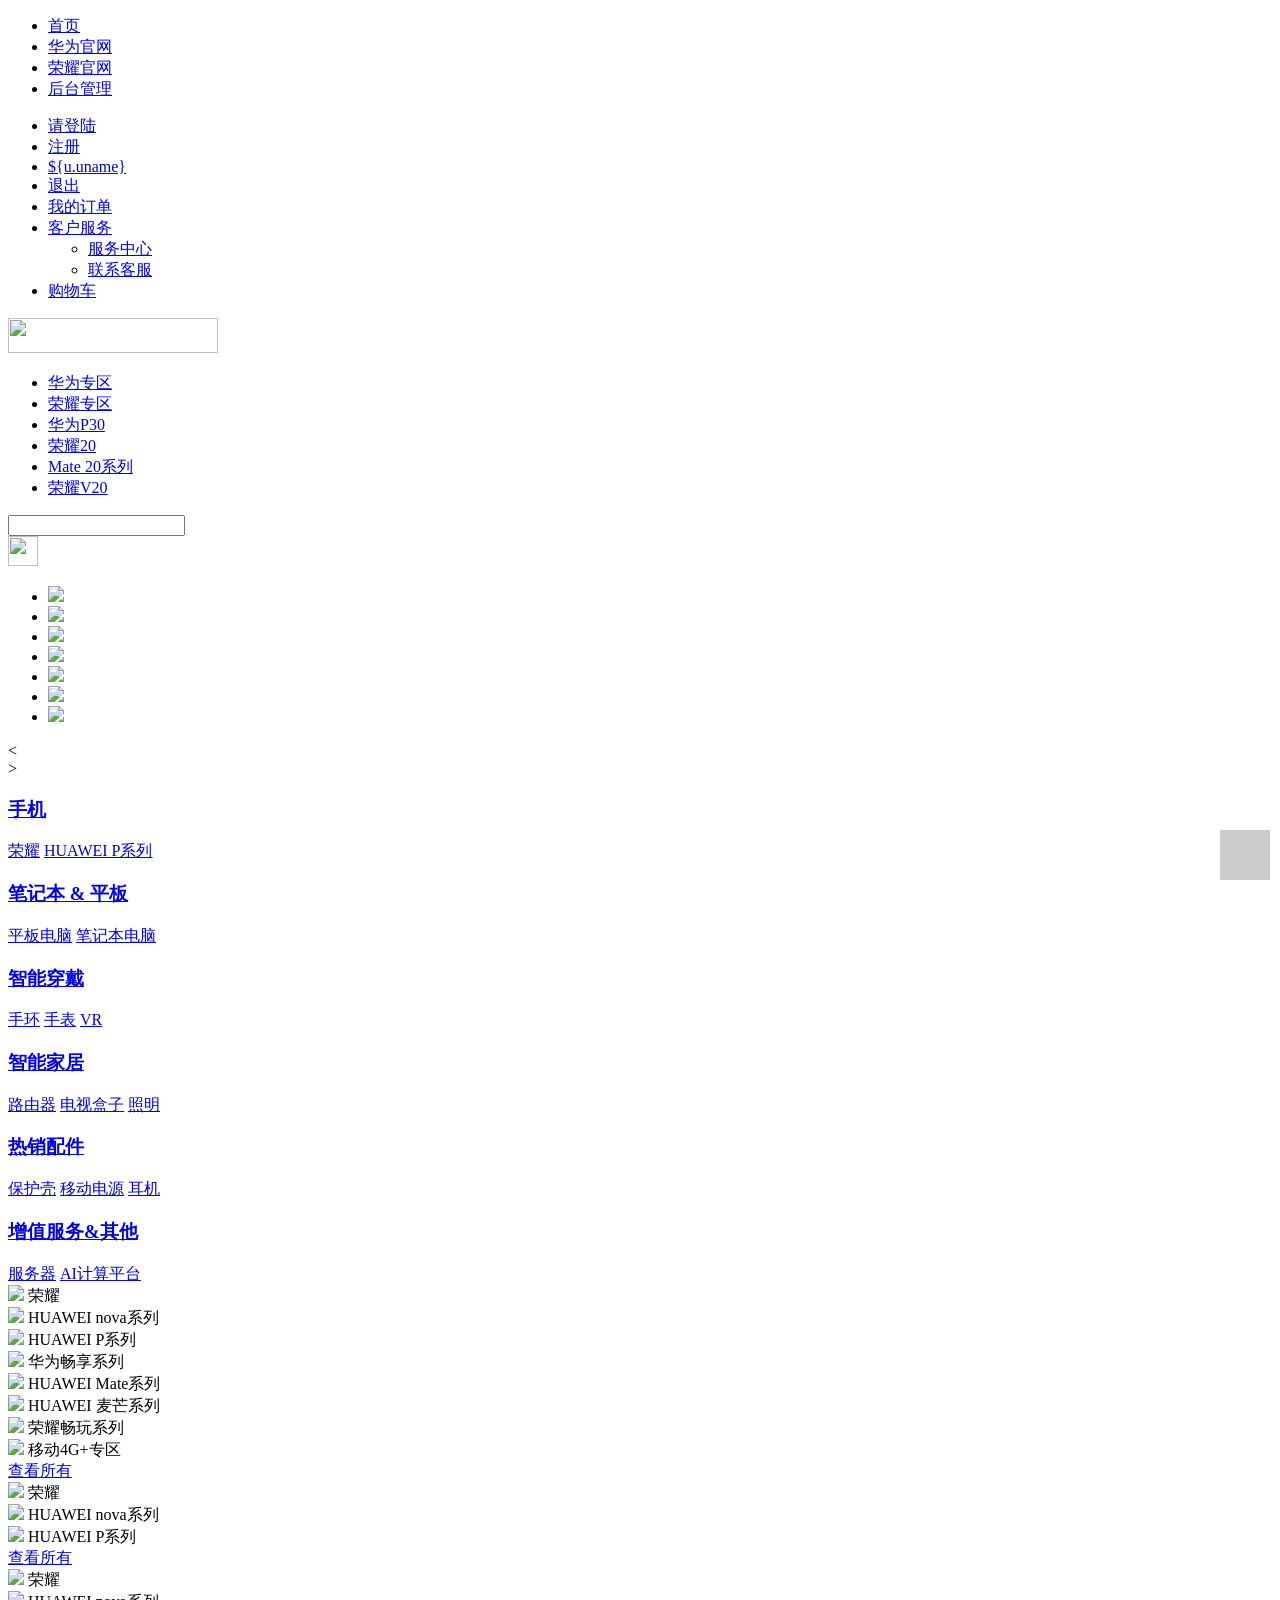
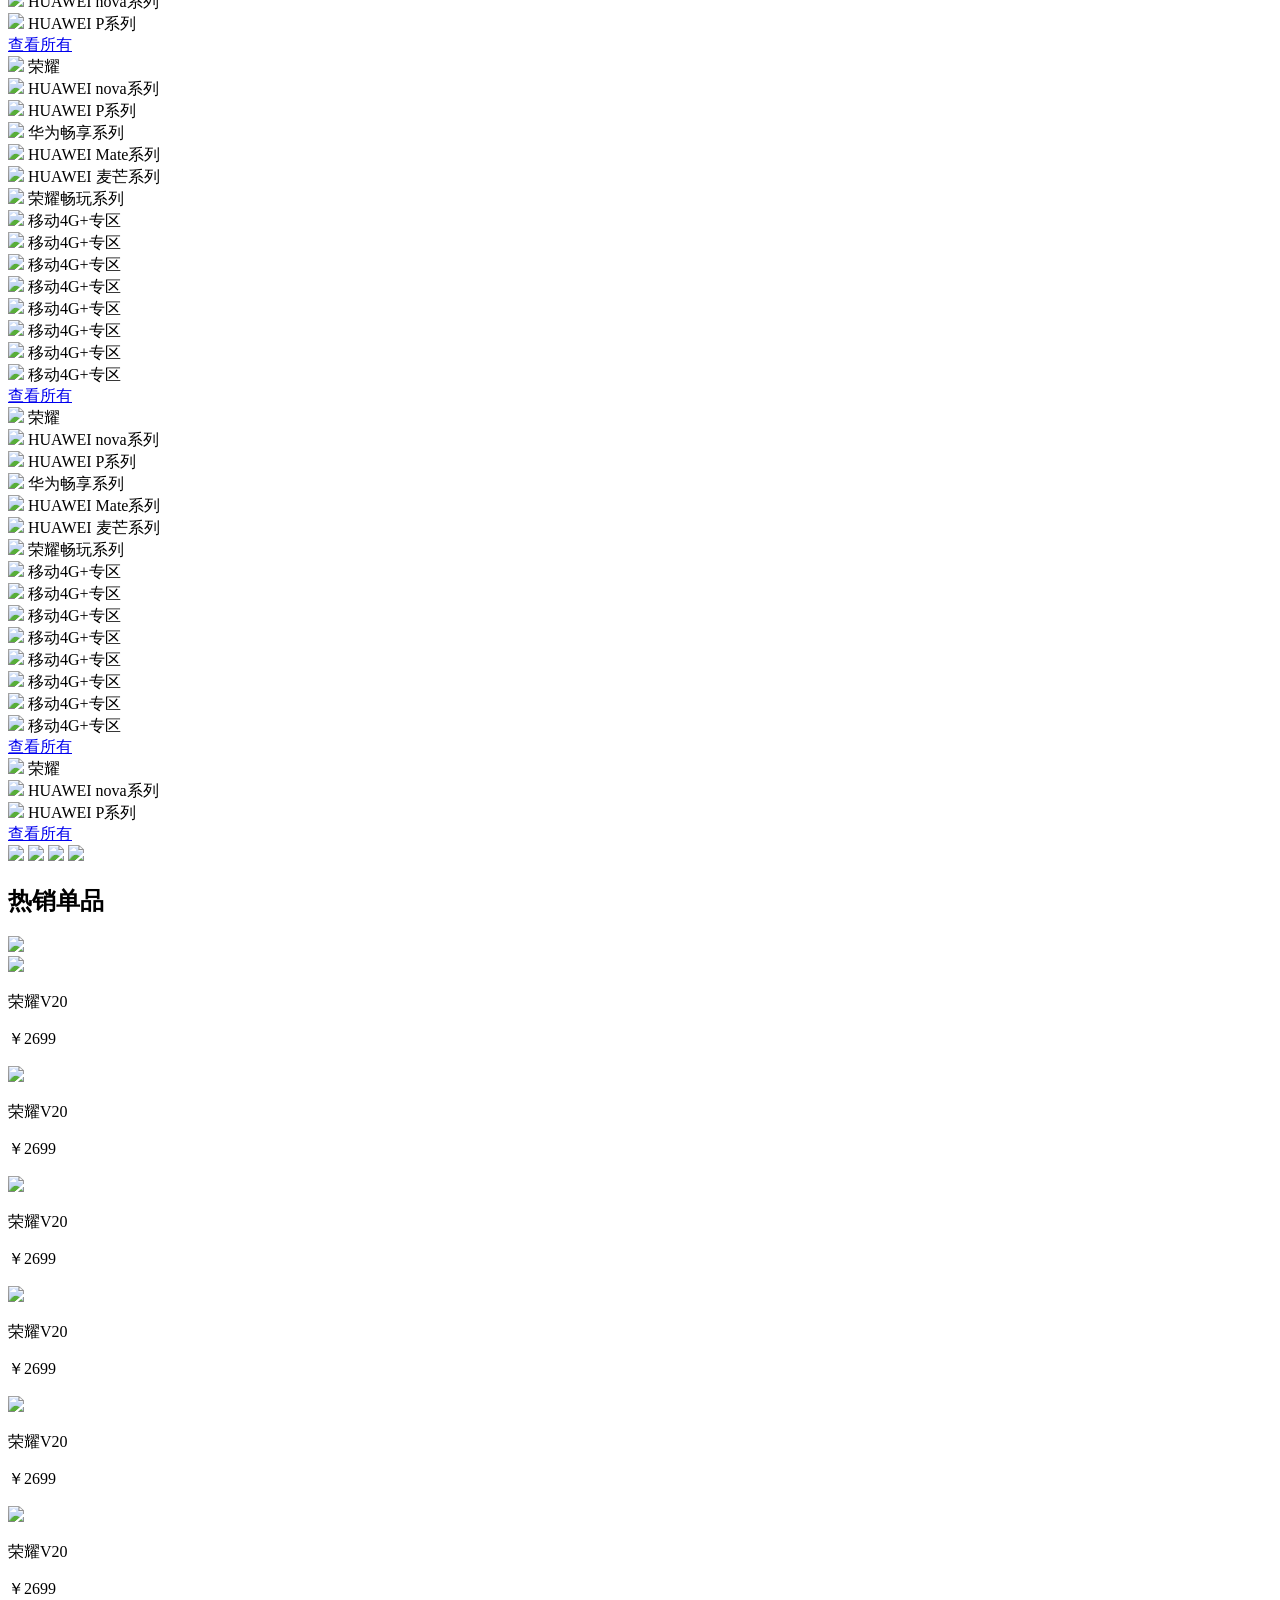
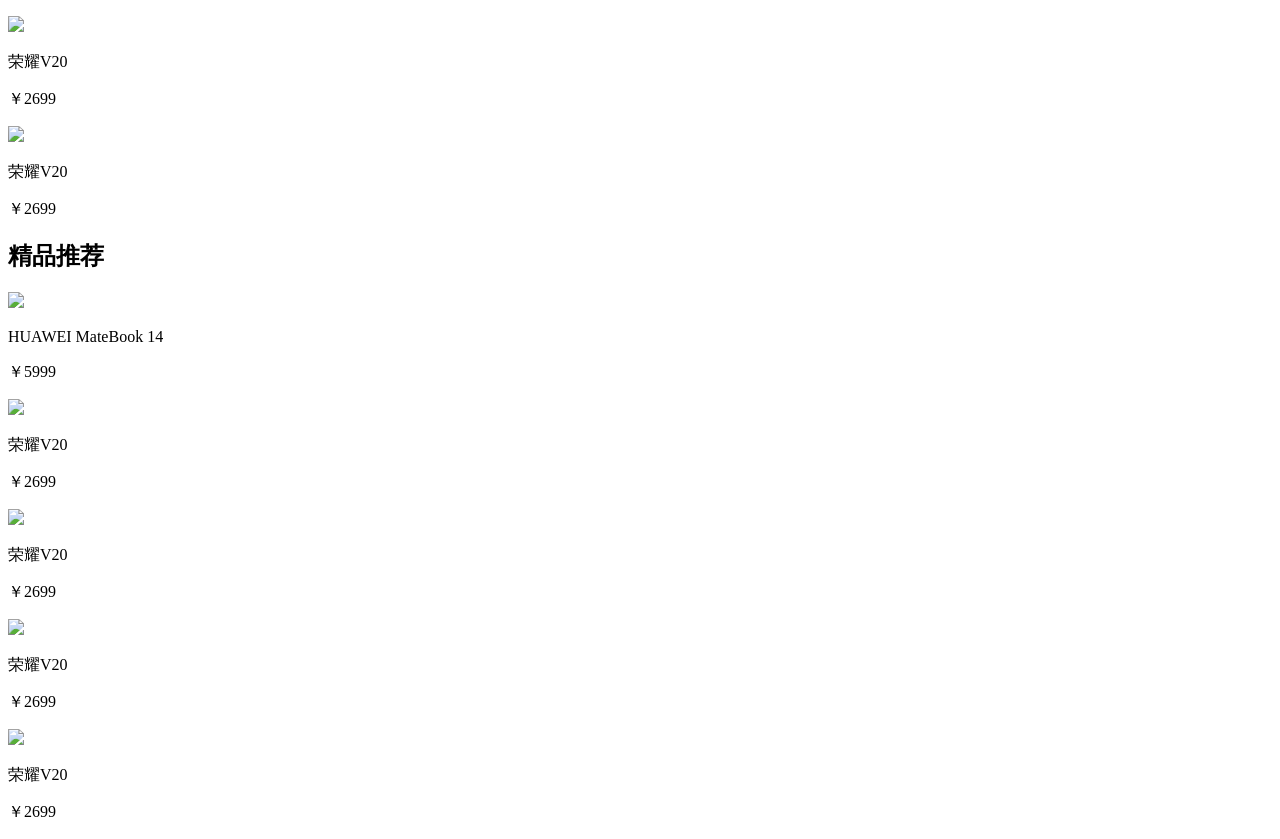
==== kcsj/target/classes/templates/index.html @ b8bf76f9 "我改成html页面了 前端你在弄下" ====
<!-- <%@ page language="java" contentType="text/html; charset=UTF-8"
	pageEncoding="UTF-8" import="com.xj.pojo.User"%>
<%@ taglib prefix="c" uri="http://java.sun.com/jsp/jstl/core"%> -->
<!DOCTYPE html>
<html>
<head>
<meta charset="UTF-8">
<title>主页</title>
<link rel="stylesheet" href="css/base.css" />
<link rel="stylesheet" href="css/index.css" />
<script type="text/javascript" src="js/jquery-1.11.1/jquery.min.js"></script>
<style>
.toolbar{
    position: fixed;
    right: 10px;
    bottom: 20px;
}
.toolbar-item{
    position: relative;
    display: block;
    width: 50px;
    height: 50px;


    &:hover{
        .toolbar-icon{
            top: -@toolbar-size;
        }
        .toolbar-text {
            top: 0;
        }
    }
}
.toolbar-btn{
    position: absolute;
    left: 0;
    top: 0;
    width: 50px;
    height: 50px;
    overflow: hidden;

    .toolbar-icon{
        position: absolute;
        left: 0;
        top: 0;
        width: 50px;
        height: 50px;
        background-color: #ccc;
        font-size: 30px;
        color: #fff;
        text-align: center;
        transition: top 1s;
    } 
    .toolbar-text{
        position: absolute;
        left: 0;
        top: 50px;
        width: 50px;
        height:50px;
        background-color: #A0A0A0;
        font-size: 24px;
        color: #fff;
        text-align: center;
        transition: top 1s;
    }
}
</style>
<script type="text/javascript">
        $(function() {
            $('#backtop').on('click',move);   
            $(window).on('scroll',function(){
                checkposition( $(window).height() );
            });

            function move() {
                $('html,body').animate({
                    scrollTop: 0
                },800);
            }

            function checkposition(H) {
                if($(window).scrollTop() > H){
                    $('#backtop').fadeIn();
                }
                else{
                    $('#backtop').fadeOut();
                }
            }
        })
</script>

<script>
	$(document).ready(
			function() {
				var size = $('.img li').size();
				for (var i = 1; i < size + 1; i++) {
					var li = '<li>' + i + '</li>';
					$('.num').append(li);
				}
				$('.img li').first().show();
				$('.num li').first().addClass('active');
				/* 手动轮播*/
				$('.num li').mousemove(
						function() {
							$(this).addClass('active').siblings().removeClass(
									'active');
							var index = $(this).index();
							i = index;
							$('.img li ').eq(index).stop().fadeIn(300)
									.siblings().stop().fadeOut(300);
						})
				/* 核心向左运动函数*/
				function moveL() {
					i--;
					if (i == -1)
						i = size - 1;
					$('.num li').eq(i).addClass('active').siblings()
							.removeClass('active');
					$('.img li').eq(i).fadeIn(300).siblings().fadeOut(300);
				}
				;
				/* 自动播放*/
				var i = 0;
				var t = setInterval(move, 1500);
				/* 核心向右运动函数*/
				function move() {
					i++;
					if (i == size)
						i = 0;
					$('.num li').eq(i).addClass('active').siblings()
							.removeClass('active');
					$('.img li').eq(i).fadeIn(300).siblings().fadeOut(300);
				}
				;
				$('.wrapper').hover(function() {
					clearInterval(t);
				}, function() {
					t = setInterval(move, 1000);
				})
				$('.btn-left').click(function() {
					moveL();
				})
				$('.btn-right').click(function() {
					move();
				})
			});
	$(function() {

		$(".phone,.right-siderbar").mouseover(function() {
			$(".left-sidebar").css("border-top-right-radius", "0px");
			$(".left-sidebar").css("border-bottom-right-radius", "0px");
			$(".right-siderbar").show();
		}), $(".phone,.right-siderbar").mouseout(function() {
			$(".left-sidebar").css("border-top-right-radius", "15px");
			$(".left-sidebar").css("border-bottom-right-radius", "15px");
			$(".right-siderbar").hide();
		});

		$(".laptop,.right-siderbar-laptop").mouseover(function() {
			$(".left-sidebar").css("border-top-right-radius", "0px");
			$(".left-sidebar").css("border-bottom-right-radius", "0px");
			$(".right-siderbar-laptop").show();
		}), $(".laptop,.right-siderbar-laptop").mouseout(function() {
			$(".left-sidebar").css("border-top-right-radius", "15px");
			$(".left-sidebar").css("border-bottom-right-radius", "15px");
			$(".right-siderbar-laptop").hide();
		});

		$(".handband,.right-siderbar-handband").mouseover(function() {
			$(".left-sidebar").css("border-top-right-radius", "0px");
			$(".left-sidebar").css("border-bottom-right-radius", "0px");
			$(".right-siderbar-handband").show();
		}), $(".handband,.right-siderbar-handband").mouseout(function() {
			$(".left-sidebar").css("border-top-right-radius", "15px");
			$(".left-sidebar").css("border-bottom-right-radius", "15px");
			$(".right-siderbar-handband").hide();
		});

		$(".smart-home,.right-siderbar-smartHome").mouseover(function() {
			$(".left-sidebar").css("border-top-right-radius", "0px");
			$(".left-sidebar").css("border-bottom-right-radius", "0px");
			$(".right-siderbar-smartHome").show();
		}), $(".smart-home,.right-siderbar-smartHome").mouseout(function() {
			$(".left-sidebar").css("border-top-right-radius", "15px");
			$(".left-sidebar").css("border-bottom-right-radius", "15px");
			$(".right-siderbar-smartHome").hide();
		});

		$(".accessory,.right-siderbar-accessory").mouseover(function() {
			$(".left-sidebar").css("border-top-right-radius", "0px");
			$(".left-sidebar").css("border-bottom-right-radius", "0px");
			$(".right-siderbar-accessory").show();
		}), $(".accessory,.right-siderbar-accessory").mouseout(function() {
			$(".left-sidebar").css("border-top-right-radius", "15px");
			$(".left-sidebar").css("border-bottom-right-radius", "15px");
			$(".right-siderbar-accessory").hide();
		});

		$(".serve,.right-siderbar-serve").mouseover(function() {
			$(".left-sidebar").css("border-top-right-radius", "0px");
			$(".left-sidebar").css("border-bottom-right-radius", "0px");
			$(".right-siderbar-serve").show();
		}), $(".serve,.right-siderbar-serve").mouseout(function() {
			$(".left-sidebar").css("border-top-right-radius", "15px");
			$(".left-sidebar").css("border-bottom-right-radius", "15px");
			$(".right-siderbar-serve").hide();
		});
	})
</script>
</head>
<body>
	<div class="header-top">
		<div class="header-nav">
			<ul class="fl">
				<li><a href="index.jsp">首页</a></li>
				<li><a href="#">华为官网</a></li>
				<li><a href="#">荣耀官网</a></li>
				<li><a href="admin_login.jsp">后台管理</a></li>
			</ul>
			<ul class="fr">
				<c:choose>
					<c:when test="${empty sessionScope.u}">
						<li><a href="user_login.jsp">请登陆 </a></li>
						<li><a href="register.jsp">注册</a></li>
					</c:when>
					<c:otherwise>
						<li style="cursor: pointer;"><a href="#">${u.uname} </a></li>
						<li><a href="Quit">退出</a></li>
					</c:otherwise>
				</c:choose>
				<li>
					<div>
						<a href="#"><span>我的订单</span> </a>
					</div>
				</li>
				<li class="user"><a href="#">客户服务<span
						class="arrow-down red"></span></a> <script>
							$(function() {
								$(".down").hide();
								$(".user").mouseover(function() {
									$(".down").show();
								}), $(".user").mouseout(function() {
									$(".down").hide();
								})
							})
						</script>
					<ul class="down">
						<li><a href="#">服务中心</a></li>
						<li><a href="#">联系客服</a></li>
					</ul></li>
				<li><a href="cart.jsp">购物车</a></li>
			</ul>
		</div>
	</div>
	<div class="middle-nav">
		<img src="img/SXppnESYv4K11DBxDFc2.png" width="210" height="35"
			class="logo">
		<ul class="fl">
			<li><a href="#" class="special-red">华为专区</a></li>
			<li><a href="#" class="special-blue">荣耀专区</a></li>
			<li><a href="#" class="normal-black">华为P30</a></li>
			<li><a href="#" class="normal-black">荣耀20</a></li>
			<li><a href="#" class="normal-black">Mate 20系列</a></li>
			<li><a href="#" class="normal-black">荣耀V20</a></li>
		</ul>
		<div class="search">
			<input class="search-text">
			<div class="search-button">
				<a href="#"><img src="img/未标题-1.png" width="30" height="30"></a>
			</div>
		</div>
	</div>
	<div class="wrapper">
		<!--轮播图-->
		<div class="middle">

			<div class="carousel-figure">
				<ul class="img">
					<li><a href=""><img src="img/e5lg2uBBzdSjGHocyRa4.jpg"></a>
					</li>
					<li><a href=""><img src="img/fFKk1u5dZkKSCkrdqgZa.jpg"></a>
					</li>
					<li><a href=""><img src="img/Gzl5RDmVTlhgd1naZq3i.jpg"></a>
					</li>
					<li><a href=""><img src="img/kUY0T0mXSOwuHBNbMCKy.jpg"></a>
					</li>
					<li><a href=""><img src="img/kXe5QROOWSxQ5pP0yRon.jpg"></a>
					</li>
					<li><a href=""><img src="img/pnO9uarG6qJ9Oy8WcWMN.jpg"></a>
					</li>
					<li><a href=""><img src="img/PZYdEc2Unz4iQQ88E1nj.jpg"></a>
					</li>
				</ul>
				<ul class="num">
				</ul>
				<div class="btn btn-left">&lt;</div>
				<div class="btn btn-right">&gt;</div>
			</div>
			<div class="left-sidebar">
				<div class="phone">
					<div class="left">
						<h3>
							<a href="findshopAll">手机</a>
						</h3>
						<span><a href="#">荣耀</a></span> <span><a href="#">HUAWEI
								P系列</a></span>
						<div class="hr"></div>
					</div>
				</div>
				<div class="laptop">
					<div class="left">
						<h3>
							<a href="findshopAll">笔记本 & 平板</a>
						</h3>
						<span><a href="#">平板电脑</a></span> <span><a href="#">笔记本电脑</a></span>
						<div class="hr"></div>
					</div>
				</div>
				<div class="handband">
					<div class="left">
						<h3>
							<a href="findshopAll">智能穿戴</a>
						</h3>
						<span><a href="#">手环</a></span> <span><a href="#">手表</a></span> <span><a
							href="#">VR</a></span>
						<div class="hr"></div>
					</div>
				</div>
				<div class="smart-home">
					<div class="left">
						<h3>
							<a href="findshopAll">智能家居</a>
						</h3>
						<span><a href="#">路由器</a></span> <span><a href="#">电视盒子</a></span>
						<span><a href="#">照明</a></span>
						<div class="hr"></div>
					</div>
				</div>
				<div class="accessory">
					<div class="left">
						<h3>
							<a href="findshopAll">热销配件</a>
						</h3>
						<span><a href="#">保护壳</a></span> <span><a href="#">移动电源</a></span>
						<span><a href="#">耳机</a></span>
						<div class="hr"></div>
					</div>
				</div>
				<div class="serve">
					<div class="left">
						<h3>
							<a href="findshopAll">增值服务&其他</a>
						</h3>
						<span><a href="#">服务器</a></span> <span><a href="#">AI计算平台</a></span>
					</div>
				</div>
			</div>
			<div class="right-siderbar">
				<div class="shop">
					<img src="img/vQgeYhJ8nzPnL57QQikv.png" /> <span>荣耀</span>
				</div>
				<div class="shop">
					<img src="img/vQgeYhJ8nzPnL57QQikv.png" /> <span>HUAWEI
						nova系列</span>
				</div>
				<div class="shop">
					<img src="img/vQgeYhJ8nzPnL57QQikv.png" /> <span>HUAWEI P系列</span>
				</div>
				<div class="shop">
					<img src="img/vQgeYhJ8nzPnL57QQikv.png" /> <span>华为畅享系列</span>
				</div>
				<div class="shop">
					<img src="img/vQgeYhJ8nzPnL57QQikv.png" /> <span>HUAWEI
						Mate系列</span>
				</div>
				<div class="shop">
					<img src="img/vQgeYhJ8nzPnL57QQikv.png" /> <span>HUAWEI
						麦芒系列</span>
				</div>
				<div class="shop">
					<img src="img/vQgeYhJ8nzPnL57QQikv.png" /> <span>荣耀畅玩系列</span>
				</div>
				<div class="shop">
					<img src="img/vQgeYhJ8nzPnL57QQikv.png" /> <span>移动4G+专区</span>
				</div>
				<div class="all">
					<a href="#">查看所有</a>
				</div>
			</div>
			<div class="right-siderbar-laptop">
				<div class="shop">
					<img src="img/vQgeYhJ8nzPnL57QQikv.png" /> <span>荣耀</span>
				</div>
				<div class="shop">
					<img src="img/vQgeYhJ8nzPnL57QQikv.png" /> <span>HUAWEI
						nova系列</span>
				</div>
				<div class="shop">
					<img src="img/vQgeYhJ8nzPnL57QQikv.png" /> <span>HUAWEI P系列</span>
				</div>
				<div class="all">
					<a href="#">查看所有</a>
				</div>
			</div>
			<div class="right-siderbar-handband">
				<div class="shop">
					<img src="img/vQgeYhJ8nzPnL57QQikv.png" /> <span>荣耀</span>
				</div>
				<div class="shop">
					<img src="img/vQgeYhJ8nzPnL57QQikv.png" /> <span>HUAWEI
						nova系列</span>
				</div>
				<div class="shop">
					<img src="img/vQgeYhJ8nzPnL57QQikv.png" /> <span>HUAWEI P系列</span>
				</div>
				<div class="all">
					<a href="#">查看所有</a>
				</div>
			</div>
			<div class="right-siderbar-smartHome">
				<div class="shop">
					<img src="img/vQgeYhJ8nzPnL57QQikv.png" /> <span>荣耀</span>
				</div>
				<div class="shop">
					<img src="img/vQgeYhJ8nzPnL57QQikv.png" /> <span>HUAWEI
						nova系列</span>
				</div>
				<div class="shop">
					<img src="img/vQgeYhJ8nzPnL57QQikv.png" /> <span>HUAWEI P系列</span>
				</div>
				<div class="shop">
					<img src="img/vQgeYhJ8nzPnL57QQikv.png" /> <span>华为畅享系列</span>
				</div>
				<div class="shop">
					<img src="img/vQgeYhJ8nzPnL57QQikv.png" /> <span>HUAWEI
						Mate系列</span>
				</div>
				<div class="shop">
					<img src="img/vQgeYhJ8nzPnL57QQikv.png" /> <span>HUAWEI
						麦芒系列</span>
				</div>
				<div class="shop">
					<img src="img/vQgeYhJ8nzPnL57QQikv.png" /> <span>荣耀畅玩系列</span>
				</div>
				<div class="shop">
					<img src="img/vQgeYhJ8nzPnL57QQikv.png" /> <span>移动4G+专区</span>
				</div>
				<div class="shop">
					<img src="img/vQgeYhJ8nzPnL57QQikv.png" /> <span>移动4G+专区</span>
				</div>
				<div class="shop">
					<img src="img/vQgeYhJ8nzPnL57QQikv.png" /> <span>移动4G+专区</span>
				</div>
				<div class="shop">
					<img src="img/vQgeYhJ8nzPnL57QQikv.png" /> <span>移动4G+专区</span>
				</div>
				<div class="shop">
					<img src="img/vQgeYhJ8nzPnL57QQikv.png" /> <span>移动4G+专区</span>
				</div>
				<div class="shop">
					<img src="img/vQgeYhJ8nzPnL57QQikv.png" /> <span>移动4G+专区</span>
				</div>
				<div class="shop">
					<img src="img/vQgeYhJ8nzPnL57QQikv.png" /> <span>移动4G+专区</span>
				</div>
				<div class="shop">
					<img src="img/vQgeYhJ8nzPnL57QQikv.png" /> <span>移动4G+专区</span>
				</div>
				<div class="all">
					<a href="#">查看所有</a>
				</div>
			</div>
			<div class="right-siderbar-accessory">
				<div class="shop">
					<img src="img/vQgeYhJ8nzPnL57QQikv.png" /> <span>荣耀</span>
				</div>
				<div class="shop">
					<img src="img/vQgeYhJ8nzPnL57QQikv.png" /> <span>HUAWEI
						nova系列</span>
				</div>
				<div class="shop">
					<img src="img/vQgeYhJ8nzPnL57QQikv.png" /> <span>HUAWEI P系列</span>
				</div>
				<div class="shop">
					<img src="img/vQgeYhJ8nzPnL57QQikv.png" /> <span>华为畅享系列</span>
				</div>
				<div class="shop">
					<img src="img/vQgeYhJ8nzPnL57QQikv.png" /> <span>HUAWEI
						Mate系列</span>
				</div>
				<div class="shop">
					<img src="img/vQgeYhJ8nzPnL57QQikv.png" /> <span>HUAWEI
						麦芒系列</span>
				</div>
				<div class="shop">
					<img src="img/vQgeYhJ8nzPnL57QQikv.png" /> <span>荣耀畅玩系列</span>
				</div>
				<div class="shop">
					<img src="img/vQgeYhJ8nzPnL57QQikv.png" /> <span>移动4G+专区</span>
				</div>
				<div class="shop">
					<img src="img/vQgeYhJ8nzPnL57QQikv.png" /> <span>移动4G+专区</span>
				</div>
				<div class="shop">
					<img src="img/vQgeYhJ8nzPnL57QQikv.png" /> <span>移动4G+专区</span>
				</div>
				<div class="shop">
					<img src="img/vQgeYhJ8nzPnL57QQikv.png" /> <span>移动4G+专区</span>
				</div>
				<div class="shop">
					<img src="img/vQgeYhJ8nzPnL57QQikv.png" /> <span>移动4G+专区</span>
				</div>
				<div class="shop">
					<img src="img/vQgeYhJ8nzPnL57QQikv.png" /> <span>移动4G+专区</span>
				</div>
				<div class="shop">
					<img src="img/vQgeYhJ8nzPnL57QQikv.png" /> <span>移动4G+专区</span>
				</div>
				<div class="shop">
					<img src="img/vQgeYhJ8nzPnL57QQikv.png" /> <span>移动4G+专区</span>
				</div>
				<div class="all">
					<a href="#">查看所有</a>
				</div>
			</div>
			<div class="right-siderbar-serve">
				<div class="shop">
					<img src="img/vQgeYhJ8nzPnL57QQikv.png" /> <span>荣耀</span>
				</div>
				<div class="shop">
					<img src="img/vQgeYhJ8nzPnL57QQikv.png" /> <span>HUAWEI
						nova系列</span>
				</div>
				<div class="shop">
					<img src="img/vQgeYhJ8nzPnL57QQikv.png" /> <span>HUAWEI P系列</span>
				</div>
				<div class="all">
					<a href="#">查看所有</a>
				</div>
			</div>
		</div>
		<div class="content">
			<div class="recommend">
				<img src="img/CLFvOhkt4pADCZ1fL3SR.jpg"> <img
					src="img/IbiIZ6IyMZUi4own40Kx.jpg"> <img
					src="img/SkTPMxTi2YhSN9kZBG5h.jpg"> <img
					src="img/SmZz7V1iqKhpjonlDkTu.png">
			</div>
			<h2>热销单品</h2>
			<div class="danping">
				<div class="img-left">
					<img src="img/6Q32lUUpIlHmS0nvTf5I.png">
				</div>
				<div class="img-right">
					<div class="list-img">
						<img src="img/428_428_1545877216682mp.png">
						<div class="describe">
							<p>荣耀V20</p>
							<p class="red">￥2699</p>
						</div>
					</div>
					<div class="list-img">
						<img src="img/428_428_1545877216682mp.png">
						<div class="describe">
							<p>荣耀V20</p>
							<p class="red">￥2699</p>
						</div>
					</div>
					<div class="list-img">
						<img src="img/428_428_1545877216682mp.png">
						<div class="describe">
							<p>荣耀V20</p>
							<p class="red">￥2699</p>
						</div>
					</div>
					<div class="list-img">
						<img src="img/428_428_1545877216682mp.png">
						<div class="describe">
							<p>荣耀V20</p>
							<p class="red">￥2699</p>
						</div>
					</div>
					<div class="list-img">
						<img src="img/428_428_1545877216682mp.png">
						<div class="describe">
							<p>荣耀V20</p>
							<p class="red">￥2699</p>
						</div>
					</div>
					<div class="list-img">
						<img src="img/428_428_1545877216682mp.png">
						<div class="describe">
							<p>荣耀V20</p>
							<p class="red">￥2699</p>
						</div>
					</div>
					<div class="list-img">
						<img src="img/428_428_1545877216682mp.png">
						<div class="describe">
							<p>荣耀V20</p>
							<p class="red">￥2699</p>
						</div>
					</div>
					<div class="list-img">
						<img src="img/428_428_1545877216682mp.png">
						<div class="describe">
							<p>荣耀V20</p>
							<p class="red">￥2699</p>
						</div>
					</div>
				</div>
			</div>
			<h2>精品推荐</h2>
			<div class="transmit">
				<div class="box">
					<div class="list-img">
						<a href="img/428_428_1555751874478mp.png"><img
							src="img/428_428_1555751874478mp.png"></a>
						<div class="describe">
							<p>HUAWEI MateBook 14</p>
							<p class="red">￥5999</p>
						</div>
					</div>
					<div class="list-img">
						<a href="img/428_428_1555751874478mp.png"><img
							src="img/428_428_1555751874478mp.png"></a>
						<div class="describe">
							<p>荣耀V20</p>
							<p class="red">￥2699</p>
						</div>
					</div>
					<div class="list-img">
						<a href="img/428_428_1555751874478mp.png"><img
							src="img/428_428_1555751874478mp.png"></a>
						<div class="describe">
							<p>荣耀V20</p>
							<p class="red">￥2699</p>
						</div>
					</div>
					<div class="list-img">
						<a href="img/428_428_1555751874478mp.png"><img
							src="img/428_428_1555751874478mp.png"></a>
						<div class="describe">
							<p>荣耀V20</p>
							<p class="red">￥2699</p>
						</div>
					</div>
					<div class="list-img">
						<a href="img/428_428_1555751874478mp.png"><img
							src="img/428_428_1555751874478mp.png"></a>
						<div class="describe">
							<p>荣耀V20</p>
							<p class="red">￥2699</p>
						</div>
					</div>
				</div>
			</div>
		</div>


		<div class="toolbar">
			<a href="javascript:;" class="toolbar-item"> <span
				class="toolbar-btn" id="backtop"> <i
					class="toolbar-icon icon-upload2"></i><span
					class="toolbar-text">返回<br />顶部
				</span>
			</span>
			</a>
		</div>
	</div>
</body>
</html>
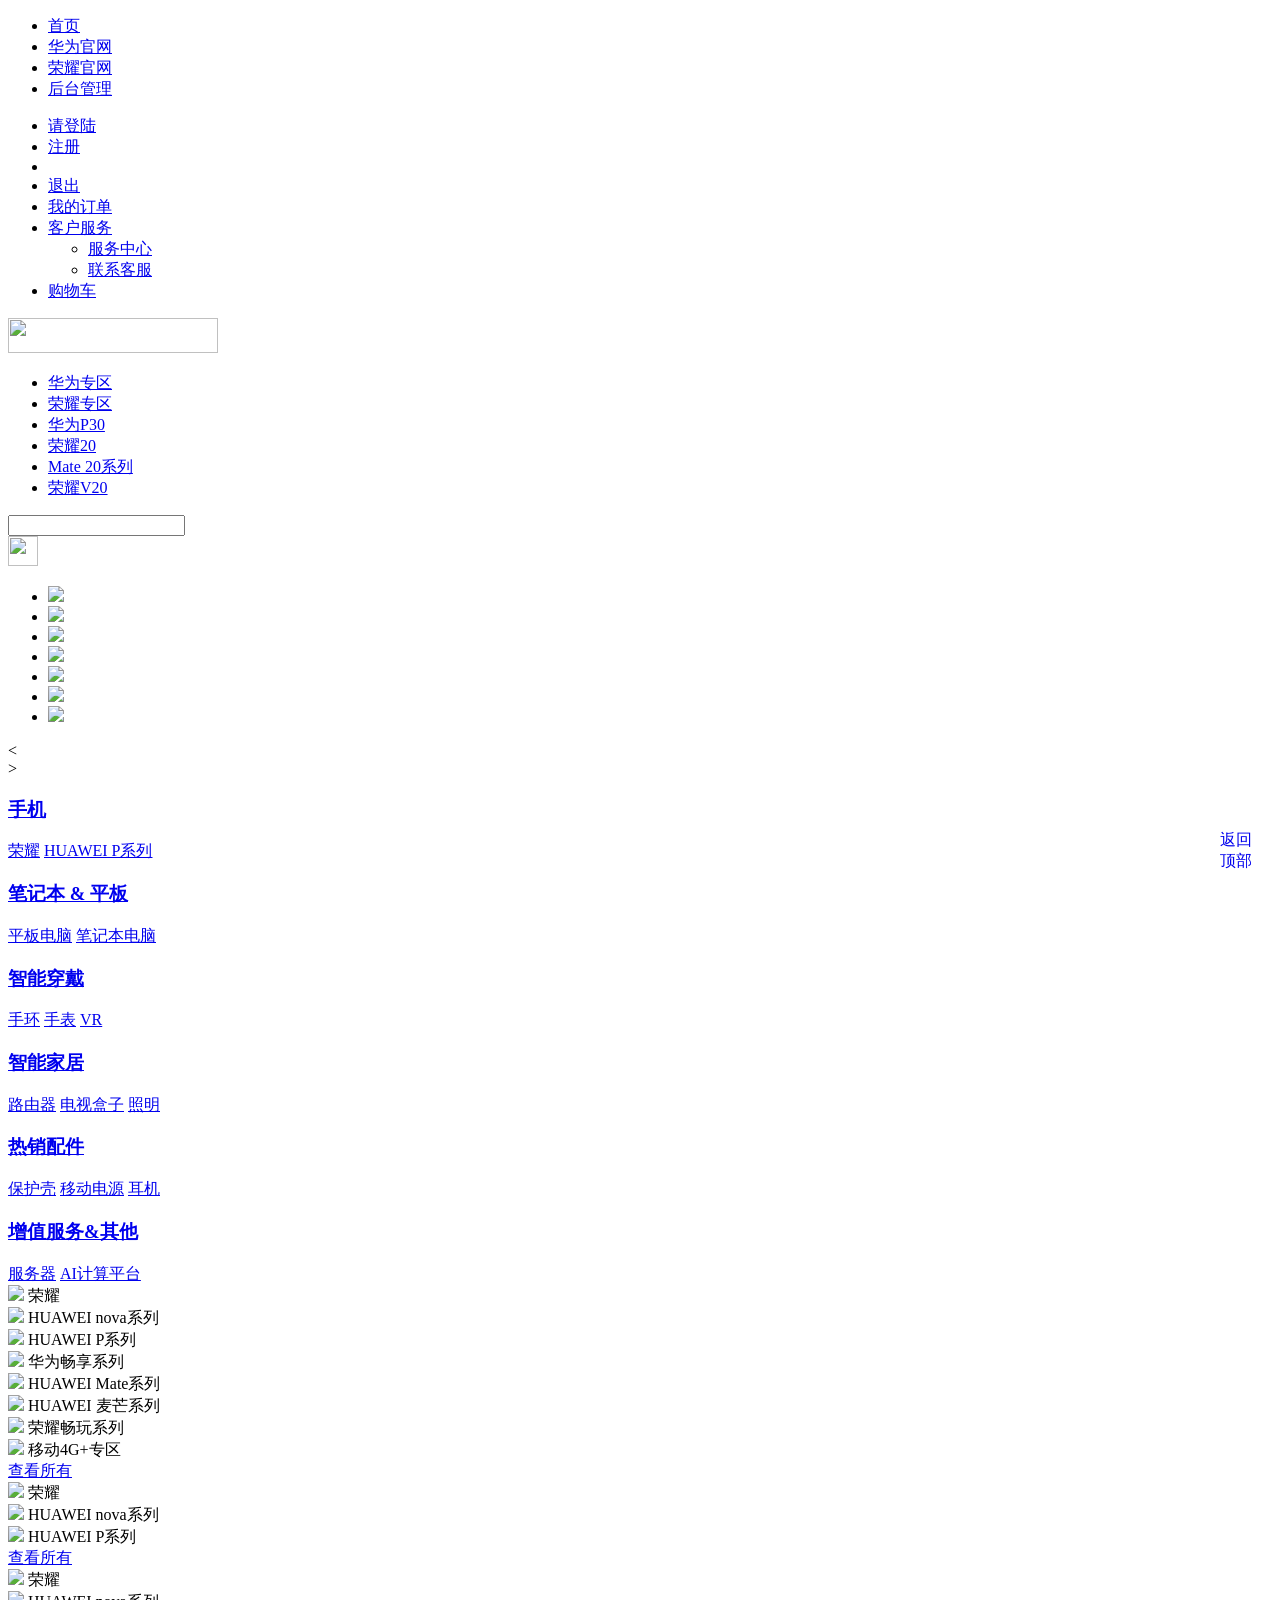
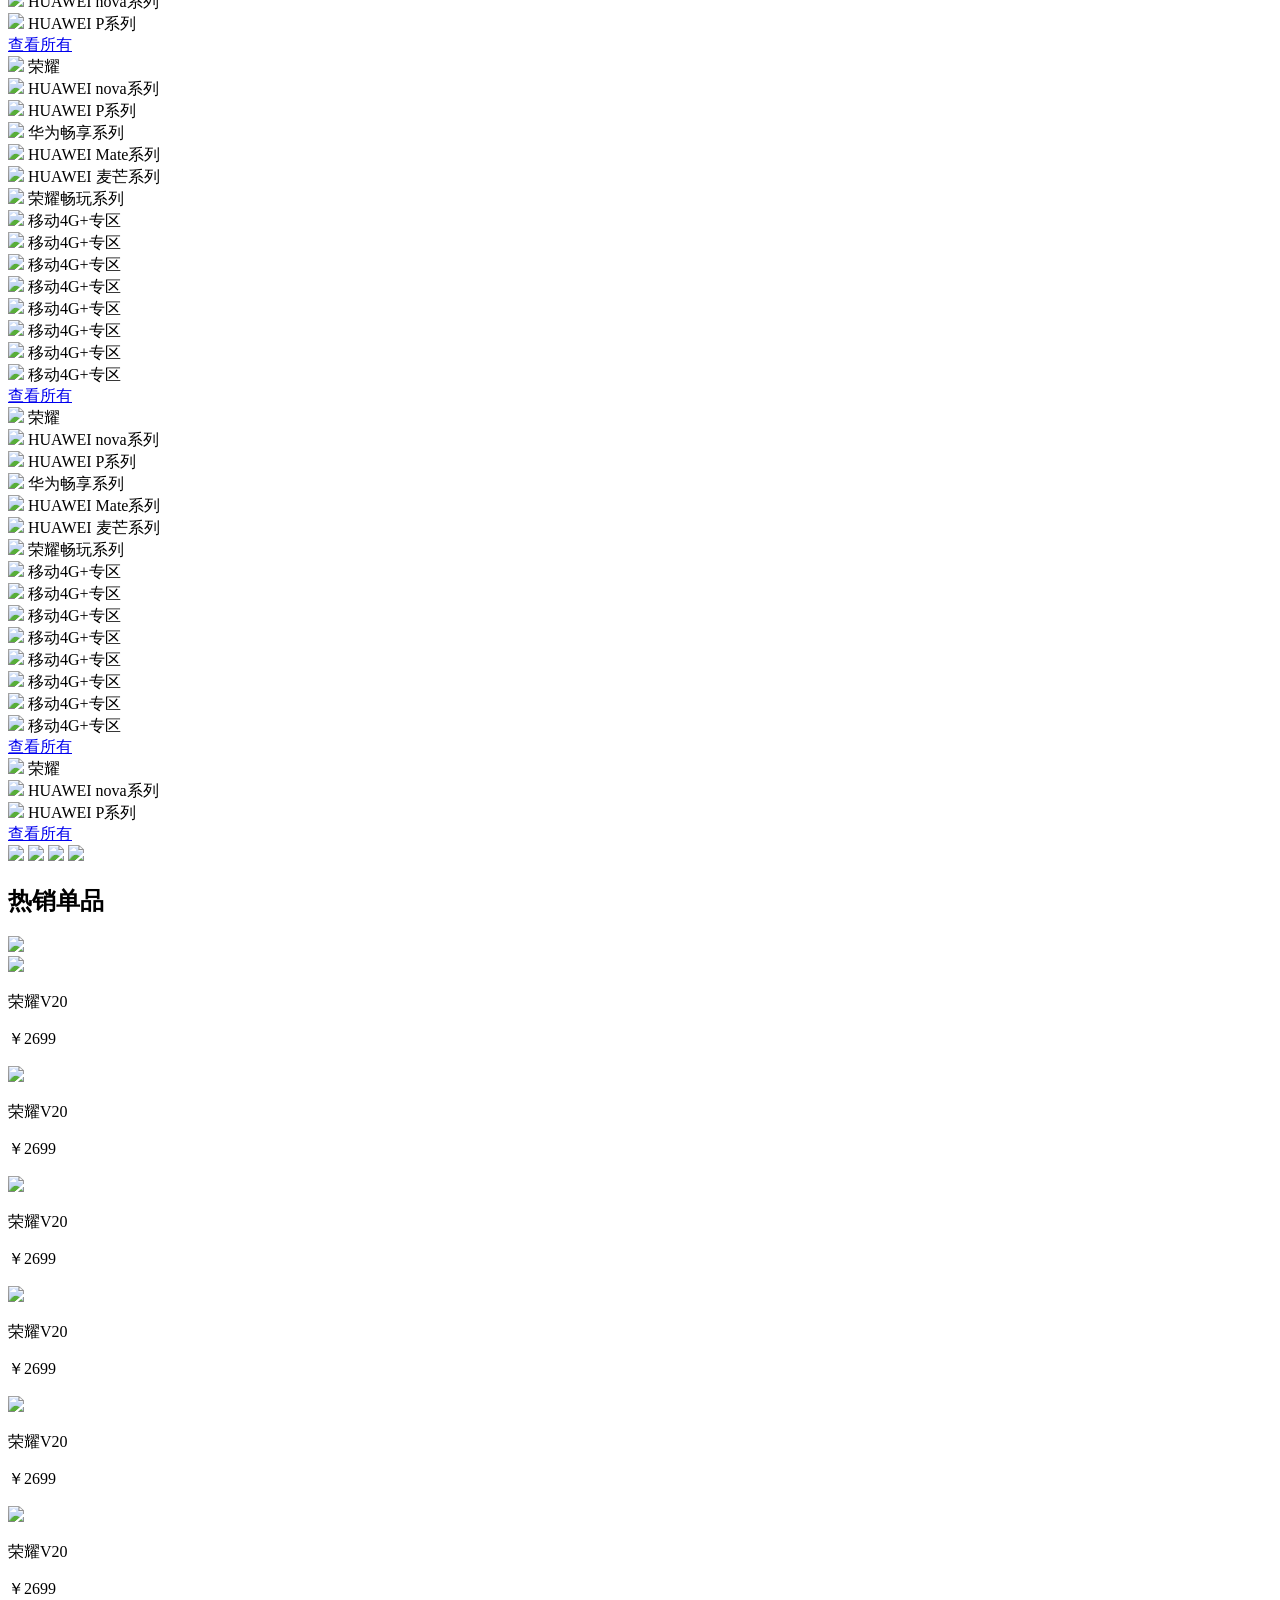
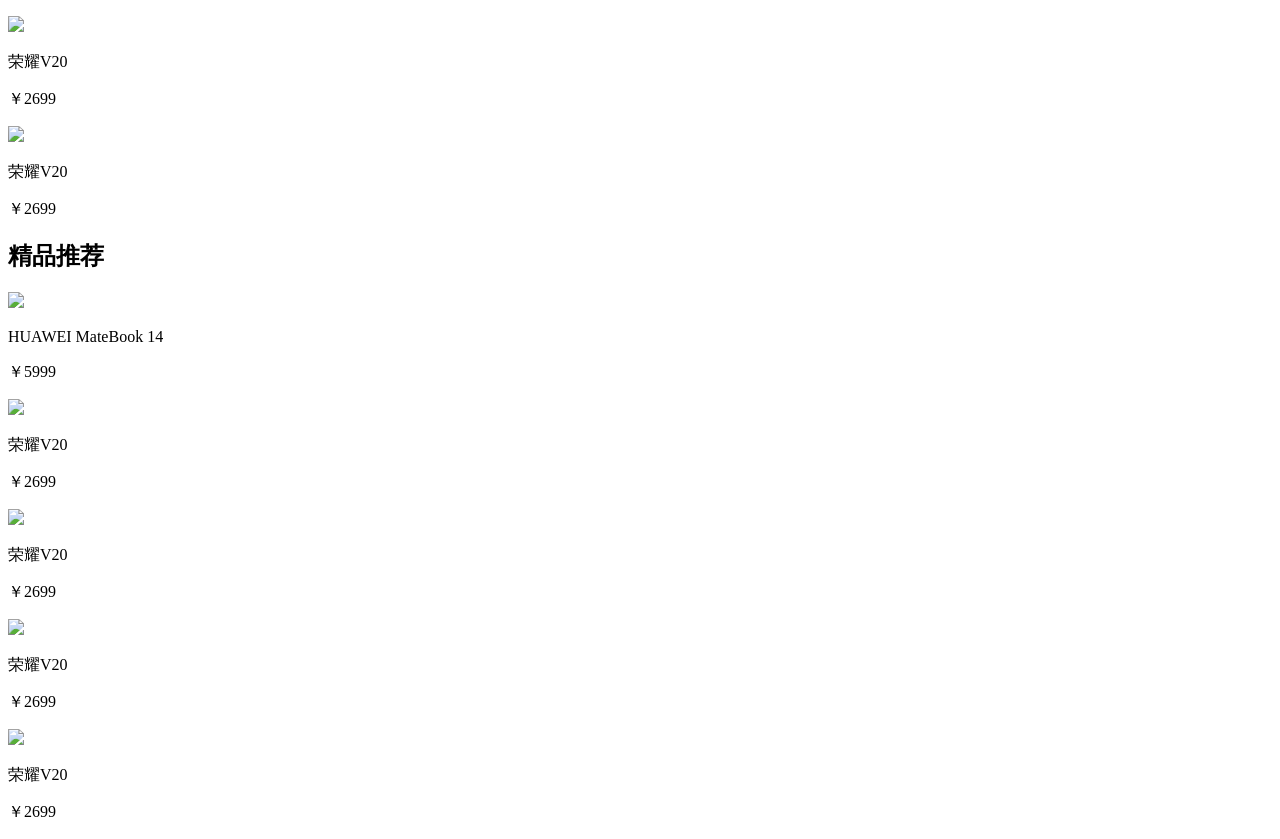
==== commit 1c385b8a: "提交" ====
--- a/kcsj/target/classes/templates/index.html
+++ b/kcsj/target/classes/templates/index.html
@@ -10,83 +10,86 @@
 <link rel="stylesheet" href="css/index.css" />
 <script type="text/javascript" src="js/jquery-1.11.1/jquery.min.js"></script>
 <style>
-.toolbar{
-    position: fixed;
-    right: 10px;
-    bottom: 20px;
-}
-.toolbar-item{
-    position: relative;
-    display: block;
-    width: 50px;
-    height: 50px;
-
-
-    &:hover{
-        .toolbar-icon{
-            top: -@toolbar-size;
-        }
-        .toolbar-text {
-            top: 0;
-        }
-    }
-}
-.toolbar-btn{
-    position: absolute;
-    left: 0;
-    top: 0;
-    width: 50px;
-    height: 50px;
-    overflow: hidden;
-
-    .toolbar-icon{
-        position: absolute;
-        left: 0;
-        top: 0;
-        width: 50px;
-        height: 50px;
-        background-color: #ccc;
-        font-size: 30px;
-        color: #fff;
-        text-align: center;
-        transition: top 1s;
-    } 
-    .toolbar-text{
-        position: absolute;
-        left: 0;
-        top: 50px;
-        width: 50px;
-        height:50px;
-        background-color: #A0A0A0;
-        font-size: 24px;
-        color: #fff;
-        text-align: center;
-        transition: top 1s;
-    }
+.toolbar {
+	position: fixed;
+	right: 10px;
+	bottom: 20px;
+}
+
+.toolbar-item {
+	position: relative;
+	display: block;
+	width: 50px;
+	height: 50px;
+	&:
+	hover
+	{
+	.toolbar-icon{
+	top
+	:
+	-@
+	toolbar-size;
+}
+
+.toolbar-text {
+	top: 0;
+}
+
+}
+}
+.toolbar-btn {
+	position: absolute;
+	left: 0;
+	top: 0;
+	width: 50px;
+	height: 50px;
+	overflow: hidden; . toolbar-icon { position : absolute;
+	left: 0;
+	top: 0;
+	width: 50px;
+	height: 50px;
+	background-color: #ccc;
+	font-size: 30px;
+	color: #fff;
+	text-align: center;
+	transition: top 1s;
+}
+
+.toolbar-text {
+	position: absolute;
+	left: 0;
+	top: 50px;
+	width: 50px;
+	height: 50px;
+	background-color: #A0A0A0;
+	font-size: 24px;
+	color: #fff;
+	text-align: center;
+	transition: top 1s;
+}
 }
 </style>
 <script type="text/javascript">
-        $(function() {
-            $('#backtop').on('click',move);   
-            $(window).on('scroll',function(){
-                checkposition( $(window).height() );
-            });
-
-            function move() {
-                $('html,body').animate({
-                    scrollTop: 0
-                },800);
-            }
-
-            function checkposition(H) {
-                if($(window).scrollTop() > H){
-                    $('#backtop').fadeIn();
-                }
-                else{
-                    $('#backtop').fadeOut();
-                }
-            }
-        })
+	$(function() {
+		$('#backtop').on('click', move);
+		$(window).on('scroll', function() {
+			checkposition($(window).height());
+		});
+
+		function move() {
+			$('html,body').animate({
+				scrollTop : 0
+			}, 800);
+		}
+
+		function checkposition(H) {
+			if ($(window).scrollTop() > H) {
+				$('#backtop').fadeIn();
+			} else {
+				$('#backtop').fadeOut();
+			}
+		}
+	})
 </script>
 
 <script>
@@ -212,22 +215,22 @@
 	<div class="header-top">
 		<div class="header-nav">
 			<ul class="fl">
-				<li><a href="index.jsp">首页</a></li>
+				<li><a href="index.html">首页</a></li>
 				<li><a href="#">华为官网</a></li>
 				<li><a href="#">荣耀官网</a></li>
-				<li><a href="admin_login.jsp">后台管理</a></li>
+				<li><a href="admin_login.html">后台管理</a></li>
 			</ul>
 			<ul class="fr">
-				<c:choose>
-					<c:when test="${empty sessionScope.u}">
-						<li><a href="user_login.jsp">请登陆 </a></li>
-						<li><a href="register.jsp">注册</a></li>
-					</c:when>
-					<c:otherwise>
-						<li style="cursor: pointer;"><a href="#">${u.uname} </a></li>
-						<li><a href="Quit">退出</a></li>
+				<div th:object ="${not user}">
+					<li><a href="user_login.html">请登陆 </a></li>
+					<li><a href="register.html">注册</a></li>
+				</th:object>
+				<th:object ="${user}">
+					<li style="cursor: pointer;"><a href="#"><span
+							th:text="${user.username}"></span></a></li>
+					<li><a href="Quit">退出</a></li>
 					</c:otherwise>
-				</c:choose>
+				</th:object>
 				<li>
 					<div>
 						<a href="#"><span>我的订单</span> </a>
@@ -661,8 +664,7 @@
 		<div class="toolbar">
 			<a href="javascript:;" class="toolbar-item"> <span
 				class="toolbar-btn" id="backtop"> <i
-					class="toolbar-icon icon-upload2"></i><span
-					class="toolbar-text">返回<br />顶部
+					class="toolbar-icon icon-upload2"></i><span class="toolbar-text">返回<br />顶部
 				</span>
 			</span>
 			</a>
